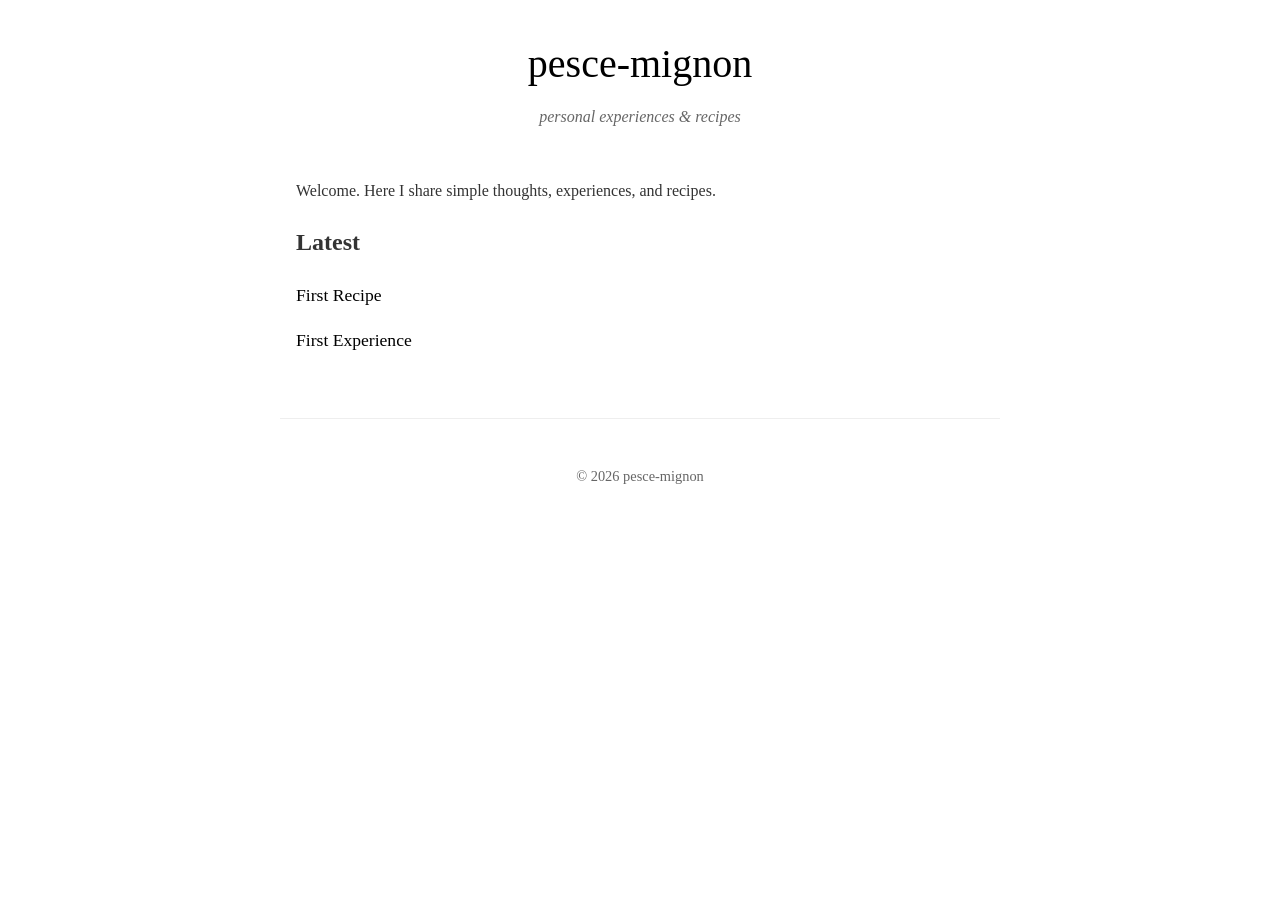
==== index.html @ 5955a487 "first commit" ====
<!DOCTYPE html>
<html lang="en">
<head>
    <meta charset="UTF-8">
    <meta name="viewport" content="width=device-width, initial-scale=1.0">
    <title>pesce-mignon</title>
    <link rel="stylesheet" href="style.css">
</head>
<body>
    <header>
        <h1><a href="/">pesce-mignon</a></h1>
        <p class="subtitle">personal experiences & recipes</p>
    </header>
    
    <main>
        <section class="content">
            <p>Welcome. Here I share simple thoughts, experiences, and recipes.</p>
            
            <h2>Latest</h2>
            <ul class="post-list">
                <li><a href="recipes/first-recipe.html">First Recipe</a></li>
                <li><a href="experiences/first-experience.html">First Experience</a></li>
            </ul>
        </section>
    </main>
    
    <footer>
        <p>© <span id="year"></span> pesce-mignon</p>
    </footer>
    
    <script>
        document.getElementById('year').textContent = new Date().getFullYear();
    </script>
</body>
</html>
---- style.css ----
body {
    font-family: Georgia, "Times New Roman", serif;
    line-height: 1.6;
    max-width: 720px;
    margin: 0 auto;
    padding: 2rem;
    color: #333;
    background: #fff;
}

header {
    margin-bottom: 3rem;
    text-align: center;
}

header h1 {
    font-size: 2.5rem;
    font-weight: normal;
    margin: 0;
}

header h1 a {
    color: #000;
    text-decoration: none;
}

header h1 a:hover {
    text-decoration: underline;
}

.subtitle {
    margin: 0.5rem 0 0;
    color: #666;
    font-style: italic;
}

main {
    padding: 0 1rem;
}

.content {
    padding: 0;
}

.post-list {
    list-style: none;
    padding: 0;
}

.post-list li {
    margin: 1rem 0;
    padding: 0;
}

.post-list a {
    color: #000;
    text-decoration: none;
    font-size: 1.1rem;
}

.post-list a:hover {
    text-decoration: underline;
}

footer {
    margin-top: 4rem;
    padding-top: 2rem;
    border-top: 1px solid #eee;
    text-align: center;
    color: #666;
    font-size: 0.9rem;
}

@media (max-width: 600px) {
    body {
        padding: 1rem;
    }
    header h1 {
        font-size: 2rem;
    }
}
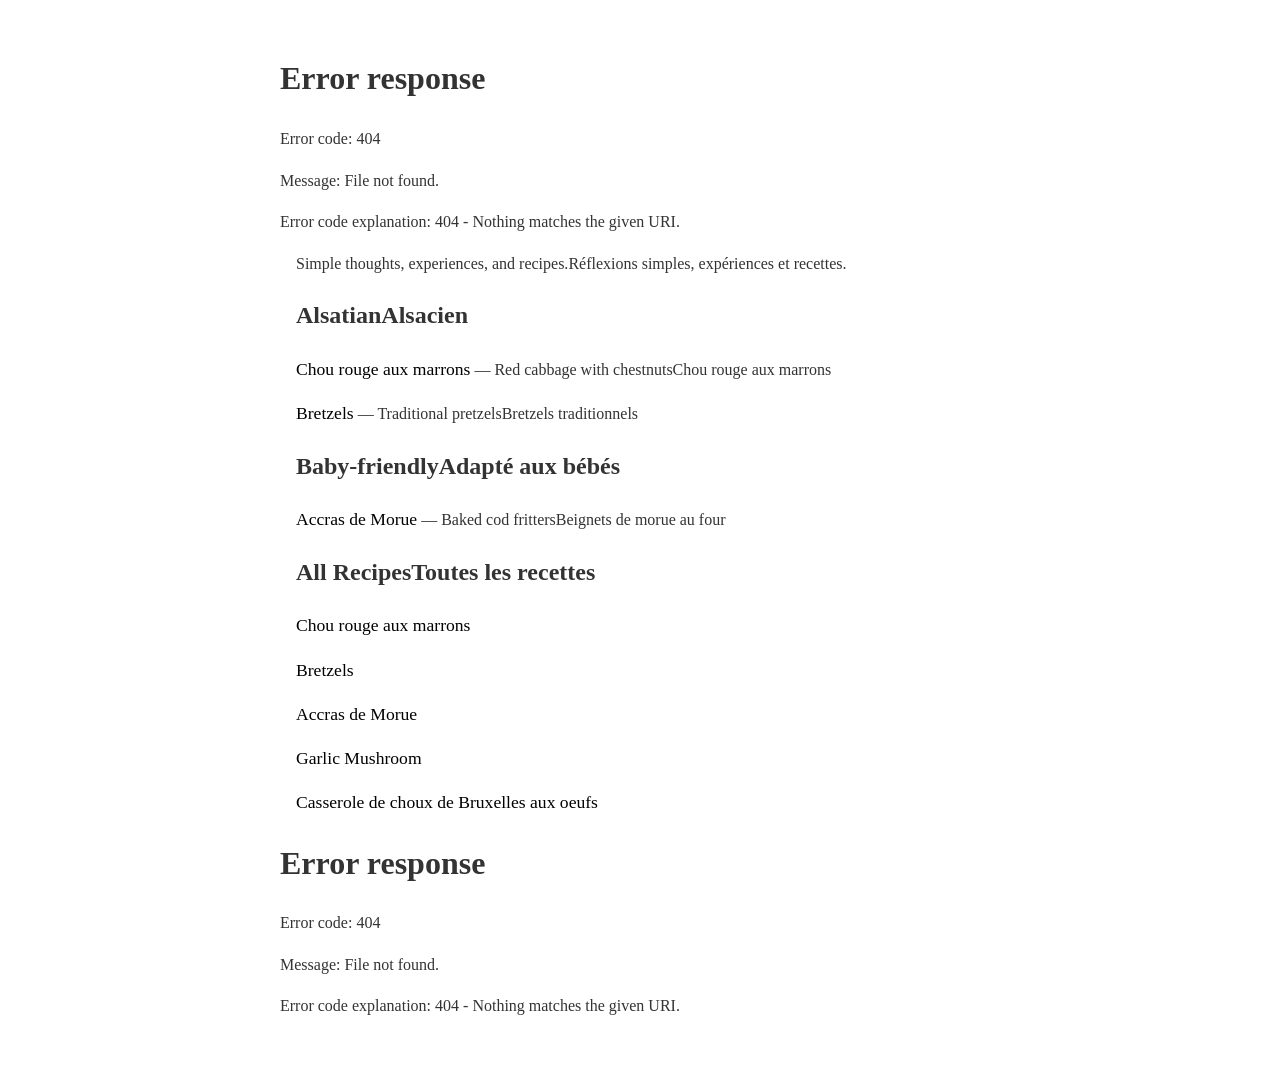
==== commit 37b6af57: "Fix bilingual language switcher - Consolidate lang.js into includes.js - Language switcher now appea" ====
--- a/index.html
+++ b/index.html
@@ -3,31 +3,41 @@
 <head>
     <meta charset="UTF-8">
     <meta name="viewport" content="width=device-width, initial-scale=1.0">
-    <title>pesce-mignon</title>
+    <title>Pesce Mignon</title>
     <link rel="stylesheet" href="style.css">
 </head>
 <body>
-    <header>
-        <h1><a href="/">pesce-mignon</a></h1>
-        <p class="subtitle">personal experiences & recipes</p>
-    </header>
+    <div data-include="includes/header.html"></div>
     
     <main>
         <section class="content">
-            <p>Welcome. Here I share simple thoughts, experiences, and recipes.</p>
+            <p><span class="en-text">Simple thoughts, experiences, and recipes.</span><span class="fr-text">Réflexions simples, expériences et recettes.</span></p>
             
-            <h2>Latest</h2>
+            <h2><span class="en-text">Alsatian</span><span class="fr-text">Alsacien</span></h2>
             <ul class="post-list">
-                <li><a href="recipes/first-recipe.html">First Recipe</a></li>
-                <li><a href="experiences/first-experience.html">First Experience</a></li>
+                <li><a href="recipes/chou-rouge-aux-marrons.html">Chou rouge aux marrons</a> &mdash; <span class="en-text">Red cabbage with chestnuts</span><span class="fr-text">Chou rouge aux marrons</span></li>
+                <li><a href="recipes/bretzels.html">Bretzels</a> &mdash; <span class="en-text">Traditional pretzels</span><span class="fr-text">Bretzels traditionnels</span></li>
+            </ul>
+            
+            <h2><span class="en-text">Baby-friendly</span><span class="fr-text">Adapté aux bébés</span></h2>
+            <ul class="post-list">
+                <li><a href="recipes/accras-de-morue.html">Accras de Morue</a> &mdash; <span class="en-text">Baked cod fritters</span><span class="fr-text">Beignets de morue au four</span></li>
+            </ul>
+            
+            <h2><span class="en-text">All Recipes</span><span class="fr-text">Toutes les recettes</span></h2>
+            <ul class="post-list">
+                <li><a href="recipes/chou-rouge-aux-marrons.html">Chou rouge aux marrons</a></li>
+                <li><a href="recipes/bretzels.html">Bretzels</a></li>
+                <li><a href="recipes/accras-de-morue.html">Accras de Morue</a></li>
+                <li><a href="recipes/garlic-mushroom.html">Garlic Mushroom</a></li>
+                <li><a href="recipes/casserole-choux-bruxelles-oeufs.html">Casserole de choux de Bruxelles aux oeufs</a></li>
             </ul>
         </section>
     </main>
     
-    <footer>
-        <p>© <span id="year"></span> pesce-mignon</p>
-    </footer>
+    <div data-include="includes/footer.html"></div>
     
+    <script src="js/includes.js"></script>
     <script>
         document.getElementById('year').textContent = new Date().getFullYear();
     </script>
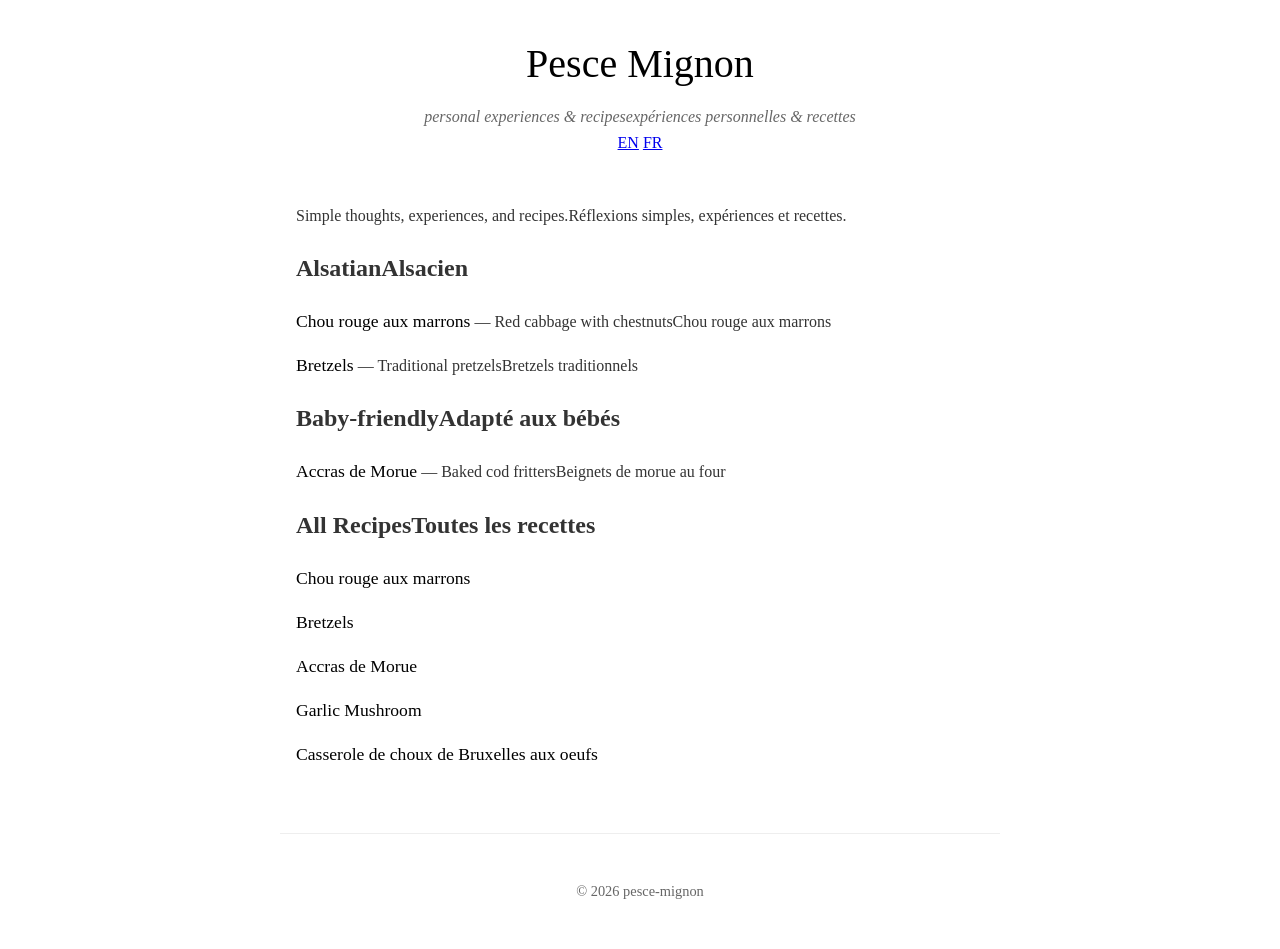
==== commit 7e8b2510: "Restore direct headers, fix language switcher - Remove broken include system - Put headers directly " ====
--- a/index.html
+++ b/index.html
@@ -7,7 +7,10 @@
     <link rel="stylesheet" href="style.css">
 </head>
 <body>
-    <div data-include="includes/header.html"></div>
+    <header>
+        <h1><a href=".">Pesce Mignon</a></h1>
+        <p class="subtitle"><span class="en-text">personal experiences & recipes</span><span class="fr-text">expériences personnelles & recettes</span></p>
+    </header>
     
     <main>
         <section class="content">
@@ -35,9 +38,11 @@
         </section>
     </main>
     
-    <div data-include="includes/footer.html"></div>
+    <footer>
+        <p>© <span id="year"></span> pesce-mignon</p>
+    </footer>
     
-    <script src="js/includes.js"></script>
+    <script src="js/lang.js"></script>
     <script>
         document.getElementById('year').textContent = new Date().getFullYear();
     </script>
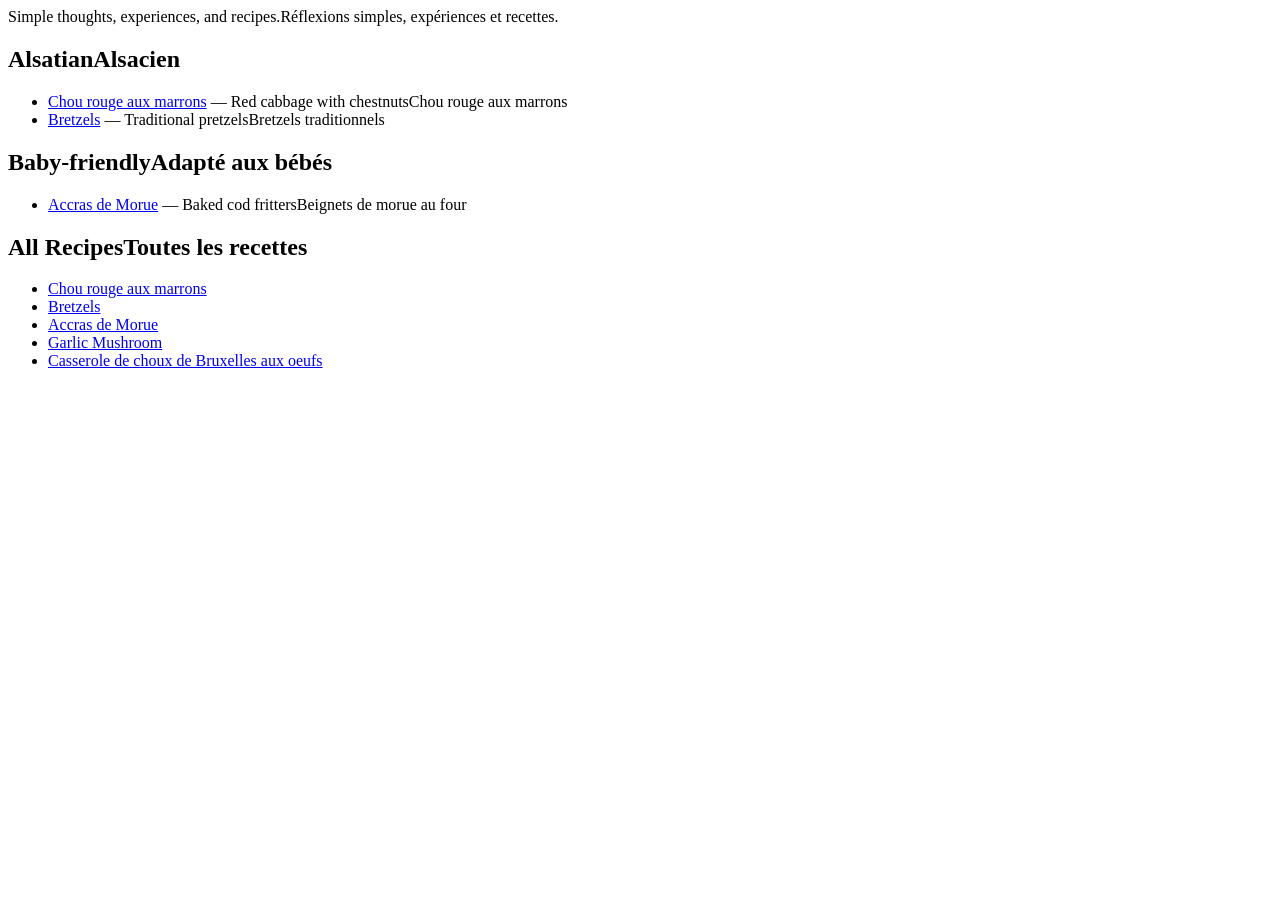
==== commit 439305dd: "test" ====
--- a/index.html
+++ b/index.html
@@ -1,16 +1,10 @@
-<!DOCTYPE html>
-<html lang="en">
-<head>
-    <meta charset="UTF-8">
-    <meta name="viewport" content="width=device-width, initial-scale=1.0">
-    <title>Pesce Mignon</title>
-    <link rel="stylesheet" href="style.css">
-</head>
+<!--#set var="TITLE" value="Pesce Mignon" -->
+<!--#set var="STYLE_PATH" value="style.css" -->
+<!--#set var="HOME_LINK" value="." -->
+<!--#set var="SCRIPT_PATH" value="" -->
+<!--#include virtual="includes/head.html" -->
 <body>
-    <header>
-        <h1><a href=".">Pesce Mignon</a></h1>
-        <p class="subtitle"><span class="en-text">personal experiences & recipes</span><span class="fr-text">expériences personnelles & recettes</span></p>
-    </header>
+    <!--#include virtual="includes/header.html" -->
     
     <main>
         <section class="content">
@@ -38,13 +32,6 @@
         </section>
     </main>
     
-    <footer>
-        <p>© <span id="year"></span> pesce-mignon</p>
-    </footer>
-    
-    <script src="js/lang.js"></script>
-    <script>
-        document.getElementById('year').textContent = new Date().getFullYear();
-    </script>
+    <!--#include virtual="includes/footer.html" -->
 </body>
 </html>
